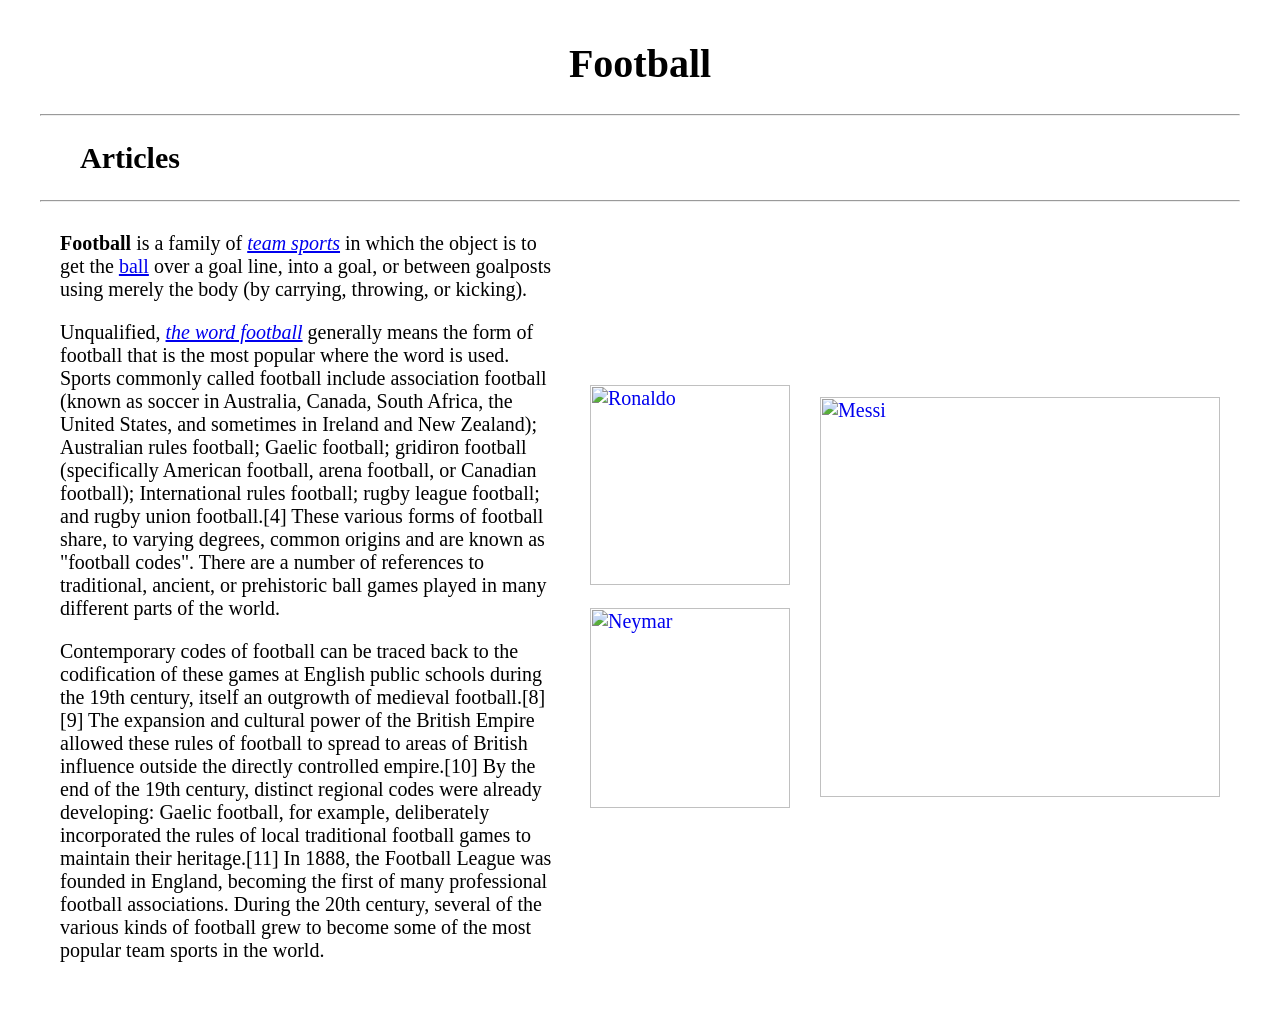
==== index.html @ a3d5b2d7 "create my html page" ====
<!-- This is a comment -->
<!--  <tagName>...</tagName> -->

<html lang="en">
  <head>
    <title>My first HTML page</title>
    <link rel="stylesheet" href="style.css" />
  </head>
  <body>
    <!-- <h1>My first Heading</h1>
    <p>My first paragraph</p> -->

    <header>
      <h1>Football</h1>
      <hr />
      <h2>Articles</h2>
      <hr />
      <div class="box-1">
        <div>
      <p>
        <strong>Football</strong> is a family of
        <em
          ><a href="https://en.wikipedia.org/wiki/Team_sport"
            >team sports</a
          ></em
        >
        in which the object is to get the
        <a href="https://en.wikipedia.org/wiki/Football_(ball)">ball</a> over a
        goal line, into a goal, or between goalposts using merely the body (by
        carrying, throwing, or kicking).
      </p>
          <p>
            Unqualified,
            <i
              ><a href="https://en.wikipedia.org/wiki/Football_(word)"
                >the word football</a
              ></i
            >
            generally means the form of football that is the most popular where
            the word is used. Sports commonly called football include
            association football (known as soccer in Australia, Canada, South
            Africa, the United States, and sometimes in Ireland and New
            Zealand); Australian rules football; Gaelic football; gridiron
            football (specifically American football, arena football, or
            Canadian football); International rules football; rugby league
            football; and rugby union football.[4] These various forms of
            football share, to varying degrees, common origins and are known as
            "football codes". There are a number of references to traditional,
            ancient, or prehistoric ball games played in many different parts of
            the world.
          </p>
          <p>
            Contemporary codes of football can be traced back to the
            codification of these games at English public schools during the
            19th century, itself an outgrowth of medieval football.[8][9] The
            expansion and cultural power of the British Empire allowed these
            rules of football to spread to areas of British influence outside
            the directly controlled empire.[10] By the end of the 19th century,
            distinct regional codes were already developing: Gaelic football,
            for example, deliberately incorporated the rules of local
            traditional football games to maintain their heritage.[11] In 1888,
            the Football League was founded in England, becoming the first of
            many professional football associations. During the 20th century,
            several of the various kinds of football grew to become some of the
            most popular team sports in the world.
          </p>
        </div>
        <div>
           <a href="https://en.wikipedia.org/wiki/Cristiano_Ronaldo">
             <img
               src="https://i.pinimg.com/originals/e8/94/34/e894349791849d05ececbae9d4d7f7ab.jpg?nii=t"
               alt="Ronaldo"
               width="200px"
             />
           </a>
           <br><br>
           <a href="https://en.wikipedia.org/wiki/Neymar">
             <img
               src="https://wallpapercave.com/wp/wc1682772.jpg"
               alt="Neymar"
               width="200px"
             />
           </a>
        </div>
        <a href="https://en.wikipedia.org/wiki/Lionel_Messi">
          <img
            src="https://upload.wikimedia.org/wikipedia/commons/thumb/d/d2/Lionel_Messi_Player_of_the_Year_2011.jpg/250px-Lionel_Messi_Player_of_the_Year_2011.jpg"
            alt="Messi"
            width="400px"
          />
        </a>
      </div>
    </header>
  </body>
</html>
---- style.css ----
body {
   margin: auto;
   padding: 40px;
   align-items: center;
   justify-content: space-between;
   font-family: 'Times New Roman', Times, serif;
   font-size: 20px;
}

.box-1{
   display: flex;
   justify-content: space-around;
   align-items: center;
   gap: 30px;
   padding: 0 20px;
}

h1 {
   text-align: center;
}

h2{
   margin-left: 40px;
}
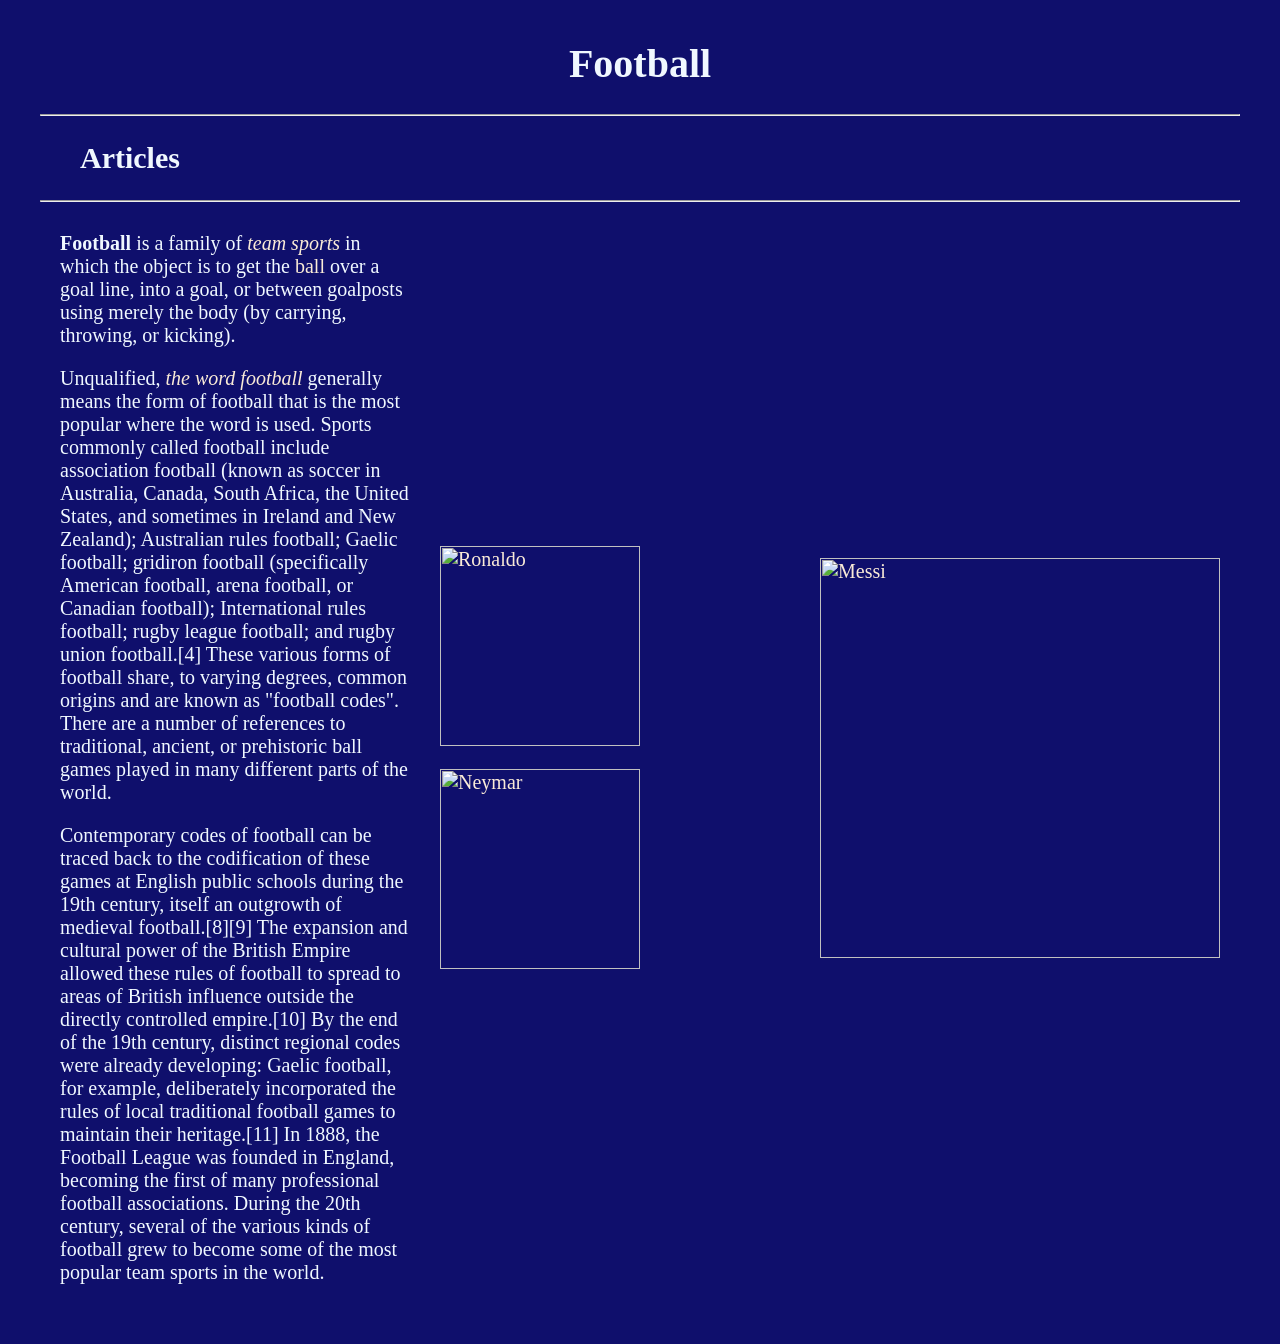
==== commit e8f609e5: "added-styles/changed bg make-responsive-page  make-respomisive-page" ====
--- a/index.html
+++ b/index.html
@@ -3,6 +3,7 @@
 
 <html lang="en">
   <head>
+    <meta name="viewport" content="width=device-width, initial-scale=1.0">
     <title>My first HTML page</title>
     <link rel="stylesheet" href="style.css" />
   </head>
--- a/style.css
+++ b/style.css
@@ -1,24 +1,41 @@
 body {
-   margin: auto;
-   padding: 40px;
-   align-items: center;
-   justify-content: space-between;
-   font-family: 'Times New Roman', Times, serif;
-   font-size: 20px;
+  margin: auto;
+  padding: 40px;
+  align-items: center;
+  justify-content: space-between;
+  font-family: "Times New Roman", Times, serif;
+  font-size: 20px;
+  background-color: rgb(15, 15, 108);
+  color: aliceblue;
 }
-
-.box-1{
-   display: flex;
-   justify-content: space-around;
-   align-items: center;
-   gap: 30px;
-   padding: 0 20px;
+body a {
+  text-decoration: none;
+  color: antiquewhite;
+  transition: all 0.3s;
+}
+body a:hover {
+  color: red;
+  text-decoration: underline;
+}
+.box-1 {
+  display: flex;
+  justify-content: space-around;
+  align-items: center;
+  gap: 30px;
+  padding: 0 20px;
 }
 
 h1 {
-   text-align: center;
+  text-align: center;
 }
 
-h2{
-   margin-left: 40px;
-}+h2 {
+  margin-left: 40px;
+}
+
+@media screen and (min-width: 670px) {
+  .box-1 {
+    display: grid;
+    grid-template-columns: 1fr 1fr 1fr;
+  }
+}
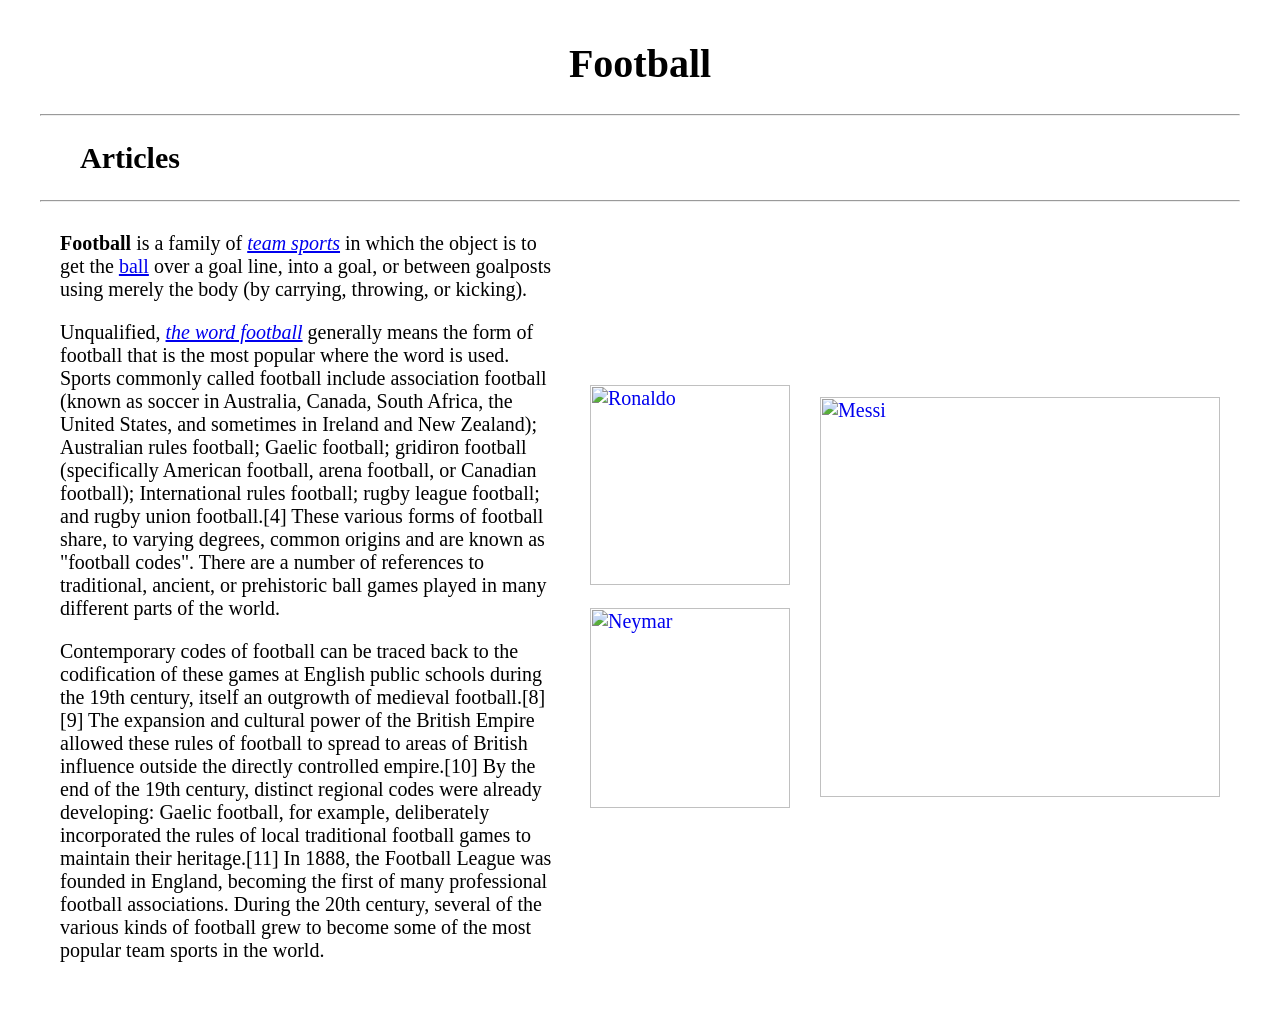
==== commit e1def05e: "Revert "added-styles/changed bg" This reverts commit e8f609e5aeaf5efbb7b051e9ca3472c7c219b5fb." ====
--- a/index.html
+++ b/index.html
@@ -3,7 +3,6 @@
 
 <html lang="en">
   <head>
-    <meta name="viewport" content="width=device-width, initial-scale=1.0">
     <title>My first HTML page</title>
     <link rel="stylesheet" href="style.css" />
   </head>
--- a/style.css
+++ b/style.css
@@ -1,41 +1,24 @@
 body {
-  margin: auto;
-  padding: 40px;
-  align-items: center;
-  justify-content: space-between;
-  font-family: "Times New Roman", Times, serif;
-  font-size: 20px;
-  background-color: rgb(15, 15, 108);
-  color: aliceblue;
+   margin: auto;
+   padding: 40px;
+   align-items: center;
+   justify-content: space-between;
+   font-family: 'Times New Roman', Times, serif;
+   font-size: 20px;
 }
-body a {
-  text-decoration: none;
-  color: antiquewhite;
-  transition: all 0.3s;
-}
-body a:hover {
-  color: red;
-  text-decoration: underline;
-}
-.box-1 {
-  display: flex;
-  justify-content: space-around;
-  align-items: center;
-  gap: 30px;
-  padding: 0 20px;
+
+.box-1{
+   display: flex;
+   justify-content: space-around;
+   align-items: center;
+   gap: 30px;
+   padding: 0 20px;
 }
 
 h1 {
-  text-align: center;
+   text-align: center;
 }
 
-h2 {
-  margin-left: 40px;
-}
-
-@media screen and (min-width: 670px) {
-  .box-1 {
-    display: grid;
-    grid-template-columns: 1fr 1fr 1fr;
-  }
-}
+h2{
+   margin-left: 40px;
+}
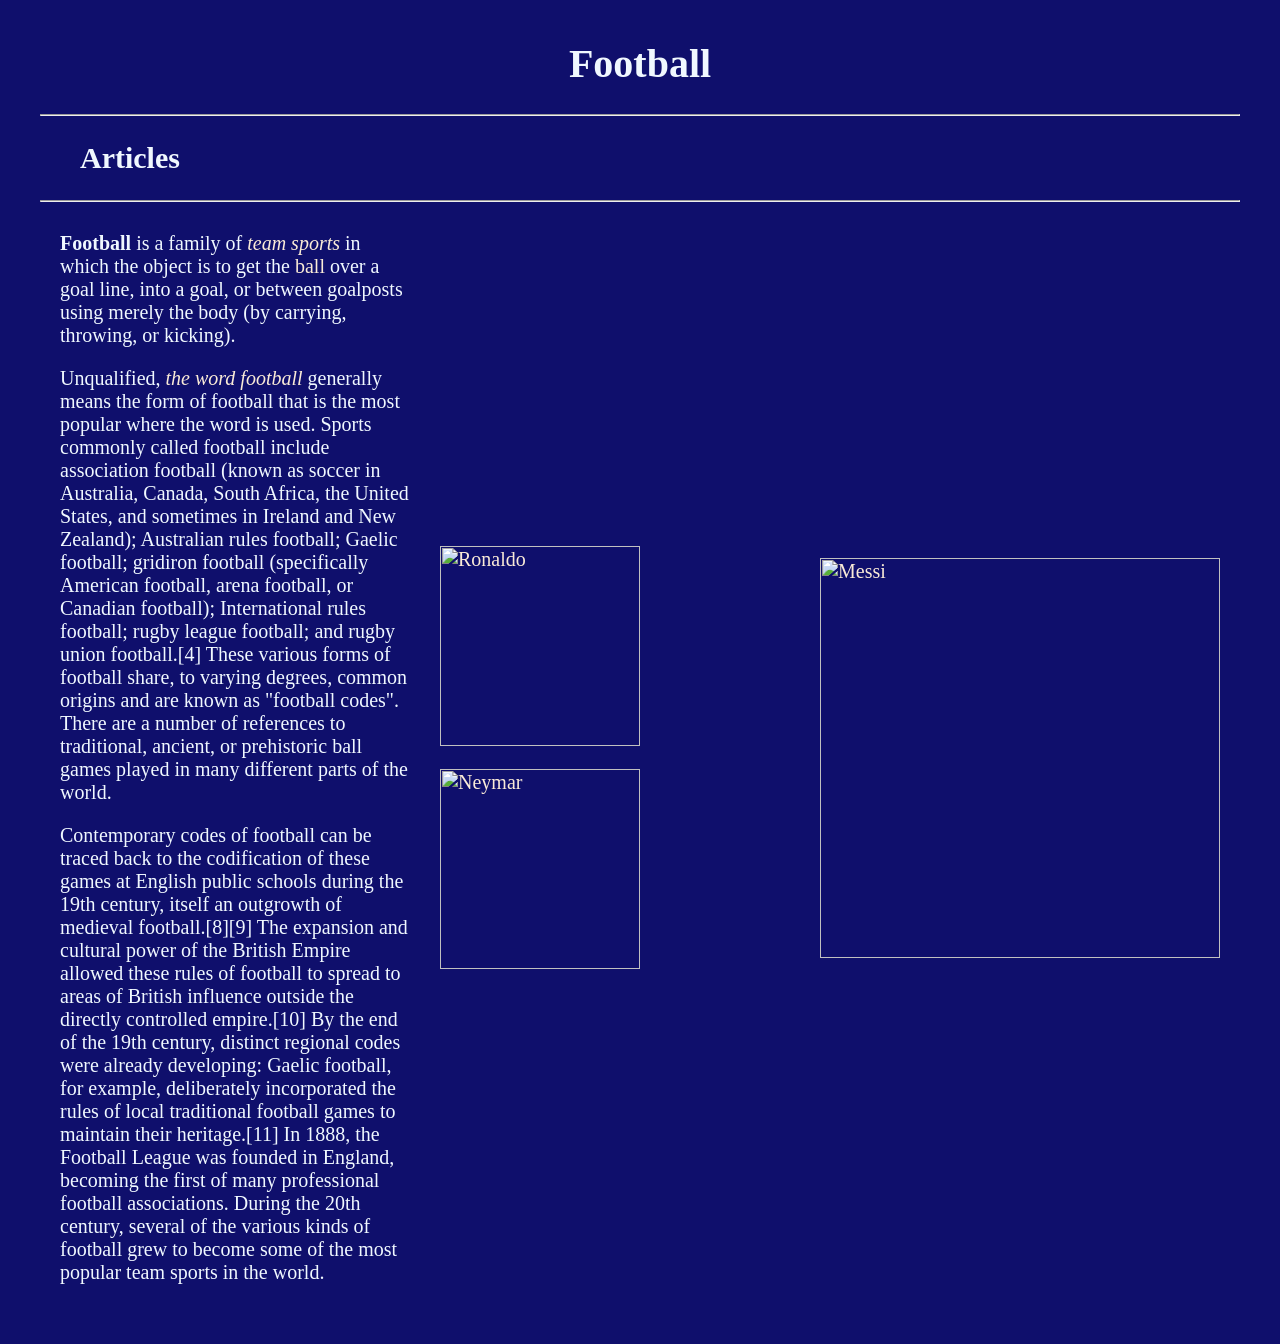
==== commit ed9b06d0: "Merge branch 'add-info-in-html' of github.com:MrTimur-coder/Football_Soccer into add-info-in-html" ====
--- a/index.html
+++ b/index.html
@@ -3,6 +3,7 @@
 
 <html lang="en">
   <head>
+    <meta name="viewport" content="width=device-width, initial-scale=1.0">
     <title>My first HTML page</title>
     <link rel="stylesheet" href="style.css" />
   </head>
--- a/style.css
+++ b/style.css
@@ -1,24 +1,41 @@
 body {
-   margin: auto;
-   padding: 40px;
-   align-items: center;
-   justify-content: space-between;
-   font-family: 'Times New Roman', Times, serif;
-   font-size: 20px;
+  margin: auto;
+  padding: 40px;
+  align-items: center;
+  justify-content: space-between;
+  font-family: "Times New Roman", Times, serif;
+  font-size: 20px;
+  background-color: rgb(15, 15, 108);
+  color: aliceblue;
 }
-
-.box-1{
-   display: flex;
-   justify-content: space-around;
-   align-items: center;
-   gap: 30px;
-   padding: 0 20px;
+body a {
+  text-decoration: none;
+  color: antiquewhite;
+  transition: all 0.3s;
+}
+body a:hover {
+  color: red;
+  text-decoration: underline;
+}
+.box-1 {
+  display: flex;
+  justify-content: space-around;
+  align-items: center;
+  gap: 30px;
+  padding: 0 20px;
 }
 
 h1 {
-   text-align: center;
+  text-align: center;
 }
 
-h2{
-   margin-left: 40px;
-}+h2 {
+  margin-left: 40px;
+}
+
+@media screen and (min-width: 670px) {
+  .box-1 {
+    display: grid;
+    grid-template-columns: 1fr 1fr 1fr;
+  }
+}
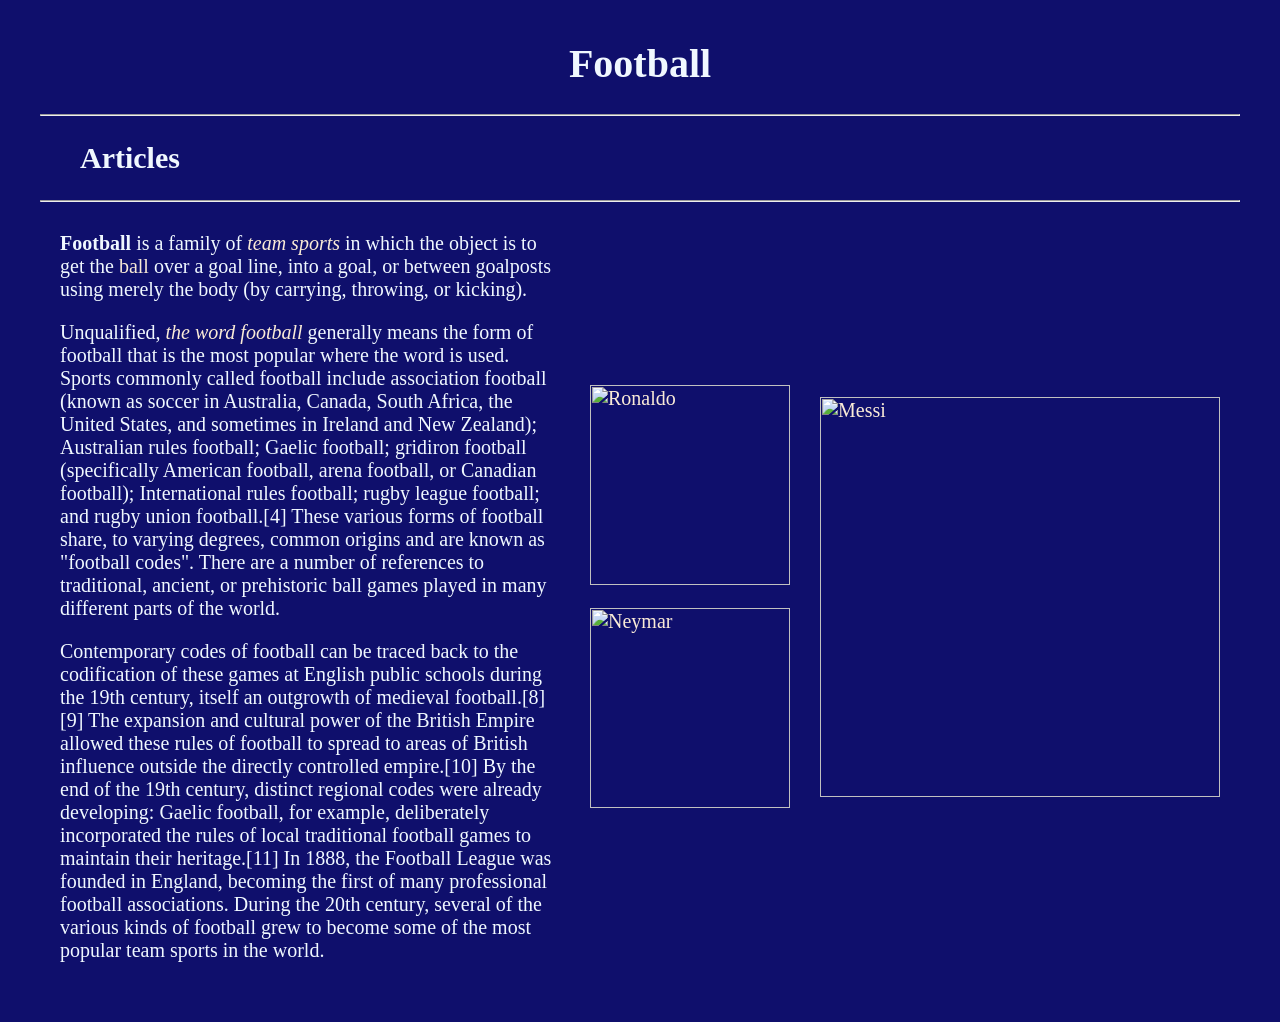
==== commit 5ab9dd16: "fix-responsive-web-browser" ====
--- a/index.html
+++ b/index.html
@@ -66,30 +66,32 @@
             most popular team sports in the world.
           </p>
         </div>
-        <div>
-           <a href="https://en.wikipedia.org/wiki/Cristiano_Ronaldo">
-             <img
-               src="https://i.pinimg.com/originals/e8/94/34/e894349791849d05ececbae9d4d7f7ab.jpg?nii=t"
-               alt="Ronaldo"
-               width="200px"
-             />
-           </a>
-           <br><br>
-           <a href="https://en.wikipedia.org/wiki/Neymar">
-             <img
-               src="https://wallpapercave.com/wp/wc1682772.jpg"
-               alt="Neymar"
-               width="200px"
-             />
-           </a>
+        <div class="box-2">
+          <div>
+             <a href="https://en.wikipedia.org/wiki/Cristiano_Ronaldo">
+               <img
+                 src="https://i.pinimg.com/originals/e8/94/34/e894349791849d05ececbae9d4d7f7ab.jpg?nii=t"
+                 alt="Ronaldo"
+                 width="200px"
+               />
+             </a>
+             <br><br>
+             <a href="https://en.wikipedia.org/wiki/Neymar">
+               <img
+                 src="https://wallpapercave.com/wp/wc1682772.jpg"
+                 alt="Neymar"
+                 width="200px"
+               />
+             </a>
+          </div>
+          <a href="https://en.wikipedia.org/wiki/Lionel_Messi">
+            <img
+              src="https://upload.wikimedia.org/wikipedia/commons/thumb/d/d2/Lionel_Messi_Player_of_the_Year_2011.jpg/250px-Lionel_Messi_Player_of_the_Year_2011.jpg"
+              alt="Messi"
+              width="400px"
+            />
+          </a>
         </div>
-        <a href="https://en.wikipedia.org/wiki/Lionel_Messi">
-          <img
-            src="https://upload.wikimedia.org/wikipedia/commons/thumb/d/d2/Lionel_Messi_Player_of_the_Year_2011.jpg/250px-Lionel_Messi_Player_of_the_Year_2011.jpg"
-            alt="Messi"
-            width="400px"
-          />
-        </a>
       </div>
     </header>
   </body>
--- a/style.css
+++ b/style.css
@@ -25,6 +25,13 @@
   padding: 0 20px;
 }
 
+.box-2 {
+  display: flex;
+  justify-content: space-between;
+  align-items: center;
+  gap: 30px;
+}
+
 h1 {
   text-align: center;
 }
@@ -33,9 +40,33 @@
   margin-left: 40px;
 }
 
-@media screen and (min-width: 670px) {
-  .box-1 {
-    display: grid;
-    grid-template-columns: 1fr 1fr 1fr;
-  }
+p {
+  max-width: 800px;
 }
+
+img {
+  max-width: 100%;
+  height: auto;
+}
+
+
+@media (max-width: 1200px) {
+   .box-1{
+      max-width: 730px;
+      margin: auto;
+   }
+   .box-2 {
+      display: grid;
+      grid-column: 1 / span 1;
+   }
+}
+
+@media (max-width: 768px) {
+   .box-1 {
+      display: grid;
+      grid-column: 2 / span 1;
+   }
+   .box-2 {
+      display: flex;
+   }
+}
